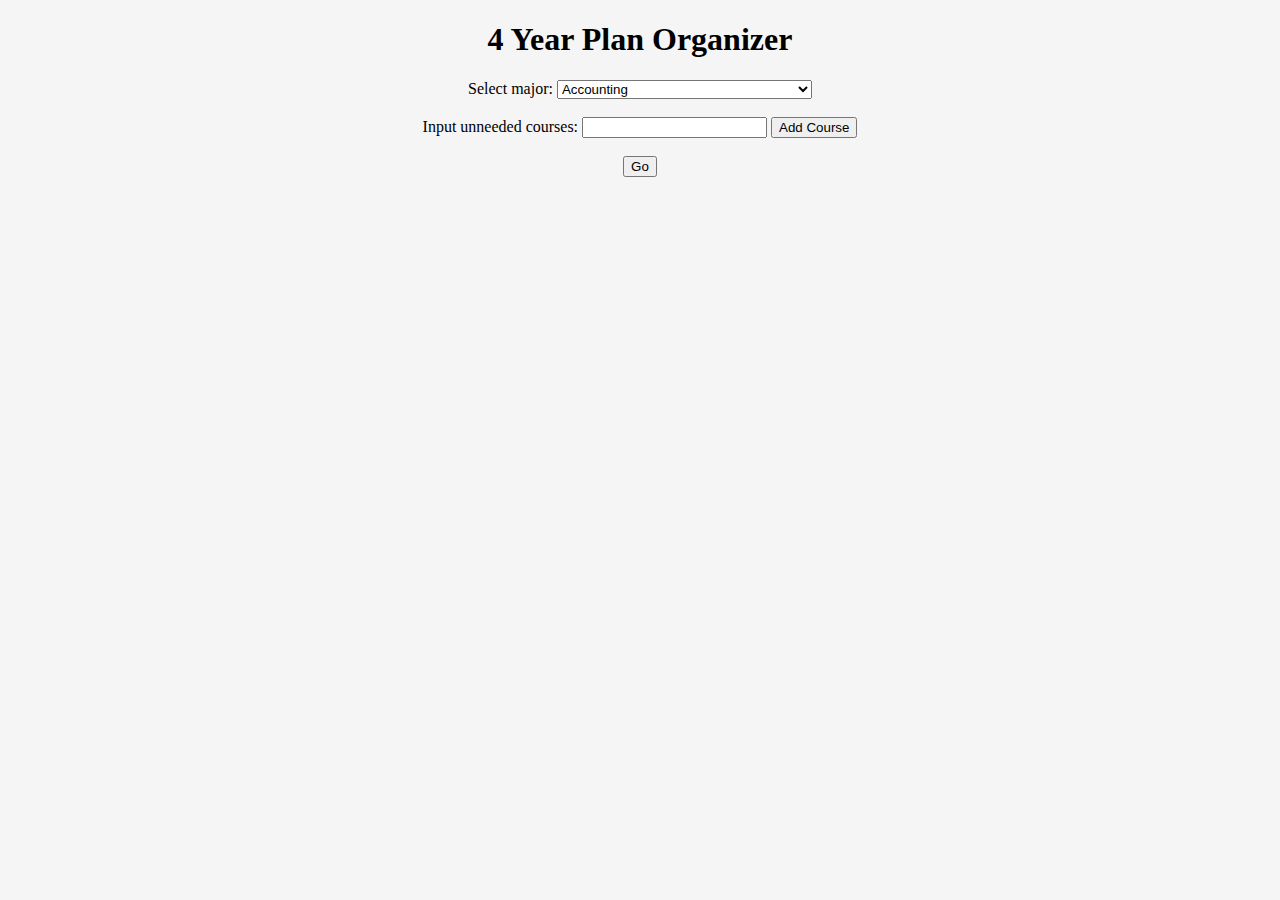
==== main.html @ 8805c5db "fixed typos in credit count" ====
<!DOCTYPE html>
<html lang="en">
<head>
    <meta charset="UTF-8">
    <meta http-equiv="X-UA-Compatible" content="IE=edge">
    <meta name="viewport" content="width=device-width, initial-scale=1.0">
    <script src="main.js"></script> <!-- links the JavaScript file to this file -->
    <link rel="stylesheet" type="text/css" href="main.css"> <!-- links the css style sheet to this file -->
    <title>FourYearPlanTesting</title>
</head>
<body>

<!-- HEADER SECTION -->
<div id="settings-div">
    <h1>4 Year Plan Organizer</h1>
    <label for="majors">Select major:</label> 
      <select name="majors" id="majors"> 
          <option value="Accounting">Accounting</option>
          <option value="Aerospace Engineering">Aerospace Engineering</option>
          <option value="Architecture">Architecture</option>
          <option value="Biological-sciences">Biological Sciences</option>
          <option value="Civil Engineering">Civil Engineering</option>
          <option value="Communications">Communications</option>
          <option value="Computer Engineering">Computer Engineering</option>
          <option value="computer-science">Computer Science</option> 
          <option value="Criminology">Criminology</option>
          <option value="Economics">Econometics & Quantitative Economics</option> 
          <option value="Eletrical Engineering">Eletrical Engineering</option>
          <option value="English Language & Literature">English Language & Literature</option>
          <option value="Finance">Finance</option>
          <option value="information-science">Information Science</option>
          <option value="Journalism">Journalism</option>
          <option value="Kinesiology">Kinesiology & Exercise Science</option>
          <option value="Marketing">Marketing & Management</option>
          <option value="Mathematics">Mathematics</option>
          <option value="Mechanical-engineering">Mechanical Engineering</option>
          <option value="Physics">Physics</option>
          <option value="Psychology">Psychology</option>
          <option value="Public-health">Public Health</option>
          <option value="Public Policy">Public Policy</option>
          <option value="Supply Chain Management">Supply Chain Management</option>
      </select>

    <br> <!--line breaks-->
    <br>
    
    <label for="class-input">Input unneeded courses: </label>
    <input type="text" id="class-input" name="Name">
    <input type="button" id="add-course-button" value="Add Course">
    
    <br>
    <br>

    <input type="button" id="main-button" value="Go">
    
  </div>
  
  <br>
  
<!-- FOUR YEAR PLAN SECTION-->
<div>
  <div class="row">
    <!--Column 1: 4 Year Plan Grid-->
    <div id="four-year-plan" class="column">
      <table>
        <tr>
          <th colspan="2">Four Year Plan</th>
        </tr>
        <tr>
           <th>Semester 1</th>
           <th>Semester 2</th>
        </tr>
        <tr>
          <td><div class="box semester1">add class</div></td>
          <td><div class="box semester2">add class</div></td>
        </tr>
        <tr>
          <td><div class="box semester1">add class</div></td>
          <td><div class="box semester2">add class</div></td>
        </tr>
        <tr>
          <td><div class="box semester1">add class</div></td>
          <td><div class="box semester2">add class</div></td>
        </tr>
        <tr>
          <td><div class="box semester1">add class</div></td>
          <td><div class="box semester2">add class</div></td>
        </tr>
        <tr>
          <td><div class="box semester1">add class</div></td>
          <td><div class="box semester2">add class</div></td>
        </tr>
        <tr>
          <td id="semester1credits">Credit count: 0</td>
          <td id="semester2credits">Credit count: 0</td>
        </tr>

        <tr>
          <th>Semester 3</th>
          <th>Semester 4</th>
        </tr>
        <tr>
          <td><div class="box semester3">add class</div></td>
          <td><div class="box semester4">add class</div></td>
        </tr>
        <tr>
          <td><div class="box semester3">add class</div></td>
          <td><div class="box semester4">add class</div></td>
        </tr>
        <tr>
          <td><div class="box semester3">add class</div></td>
          <td><div class="box semester4">add class</div></td>
        </tr>
        <tr>
          <td><div class="box semester3">add class</div></td>
          <td><div class="box semester4">add class</div></td>
        </tr>
        <tr>
          <td><div class="box semester3">add class</div></td>
          <td><div class="box semester4">add class</div></td>
        </tr>
        <tr>
          <td id="semester3credits">Credit count: 0</td>
          <td id="semester4credits">Credit count: 0</td>
        </tr>

        <tr>
          <th>Semester 5</th>
          <th>Semester 6</th>
        </tr>
        <tr>
          <td><div class="box semester5">add class</div></td>
          <td><div class="box semester6">add class</div></td>
        </tr>
        <tr>
          <td><div class="box semester5">add class</div></td>
          <td><div class="box semester6">add class</div></td>
        </tr>
        <tr>
          <td><div class="box semester5">add class</div></td>
          <td><div class="box semester6">add class</div></td>
        </tr>
        <tr>
          <td><div class="box semester5">add class</div></td>
          <td><div class="box semester6">add class</div></td>
        </tr>
        <tr>
          <td><div class="box semester5">add class</div></td>
          <td><div class="box semester6">add class</div></td>
        </tr>
        <tr>
          <td id="semester5credits">Credit count: 0</td>
          <td id="semester6credits">Credit count: 0</td>
        </tr>

        <tr>
          <th>Semester 7</th>
          <th>Semester 8</th>
        </tr>
        <tr>
          <td><div class="box semester7">add class</div></td>
          <td><div class="box semester8">add class</div></td>
        </tr>
        <tr>
          <td><div class="box semester7">add class</div></td>
          <td><div class="box semester8">add class</div></td>
        </tr>
        <tr>
          <td><div class="box semester7">add class</div></td>
          <td><div class="box semester8">add class</div></td>
        </tr>
        <tr>
          <td><div class="box semester7">add class</div></td>
          <td><div class="box semester8">add class</div></td>
        </tr>
        <tr>
          <td><div class="box semester7">add class</div></td>
          <td><div class="box semester8">add class</div></td>
        </tr>
        <tr>
          <td id="semester7credits">Credit count: 0</td>
          <td id="semester8credits">Credit count: 0</td>
        </tr>

      </table>
    </div>
    
    <!--Column 2: Course List-->
    <div class="column">
      <!--The table generated to show the courses goes in this div-->
        <div id="generatedCoursesTable"></div>

        <!--NOTE: THIS TABLE IS ALWAYS HIDDEN. FOR SOME REASON THE DRAG AND DROP DOESN'T WORK FOR THE ACTUAL GENERATED
        TABLE UNLESS THIS TABLE IS HERE, SO DON'T DELETE IT.-->
        <table id="unused-but-essential-table" class="hide">
        <tr>
          <th>Classes</th>
        </tr>
        <tr>
          <td><div class="draggable" id="class1" draggable="true">Class 1</div></td>
        </tr>
        <tr>
          <td><div class="draggable" id="class2" draggable="true">Class 2</div></td>
        </tr>
        <tr>
          <td><div class="draggable" id="class3" draggable="true">Class 3</div></td>
        </tr>
      </table>
    
    </div>

    <!--Coloumn 3: Unneeded Courses-->
    <div class="column">
        <div id="unneeded-courses" class="hide">
            <h4>Unneeded Courses</h4>
        </div>
    </div>
  </div>
</div>
</body>
</html>
---- main.css ----
body {
    background: whitesmoke;
    color: black;
    text-align: center;
  }

img {
  border-radius: 10px;
}
  
  table {
    width: 100%;
    background: wheat;
    border: 1px solid;
    border-collapse: collapse;
   
  }

  th {
    background-color: hsl(11, 61%, 70%);
  }

  td {
    background-color: wheat;
    padding: 1rem;
  }

  tr:nth-last-of-type(2n) {
    background-color: hsl(11, 61%, 46%);;
  }
  
  .row {
    display: flex;
    justify-content: center;
  }
  
  .column {
    flex: 0 0 33.33%; /* Three equal-width columns */
    max-width: 33.33%;
    padding: 10px;
    box-sizing: border-box;
  }
  
  .hide{
    display: none;
  }
  
  .drop-targets{
    border: 1px solid;
  }
  
  .box{
    border: 1px solid;
  }
  
  .drag-over{
    border: dashed 3px red;
  }
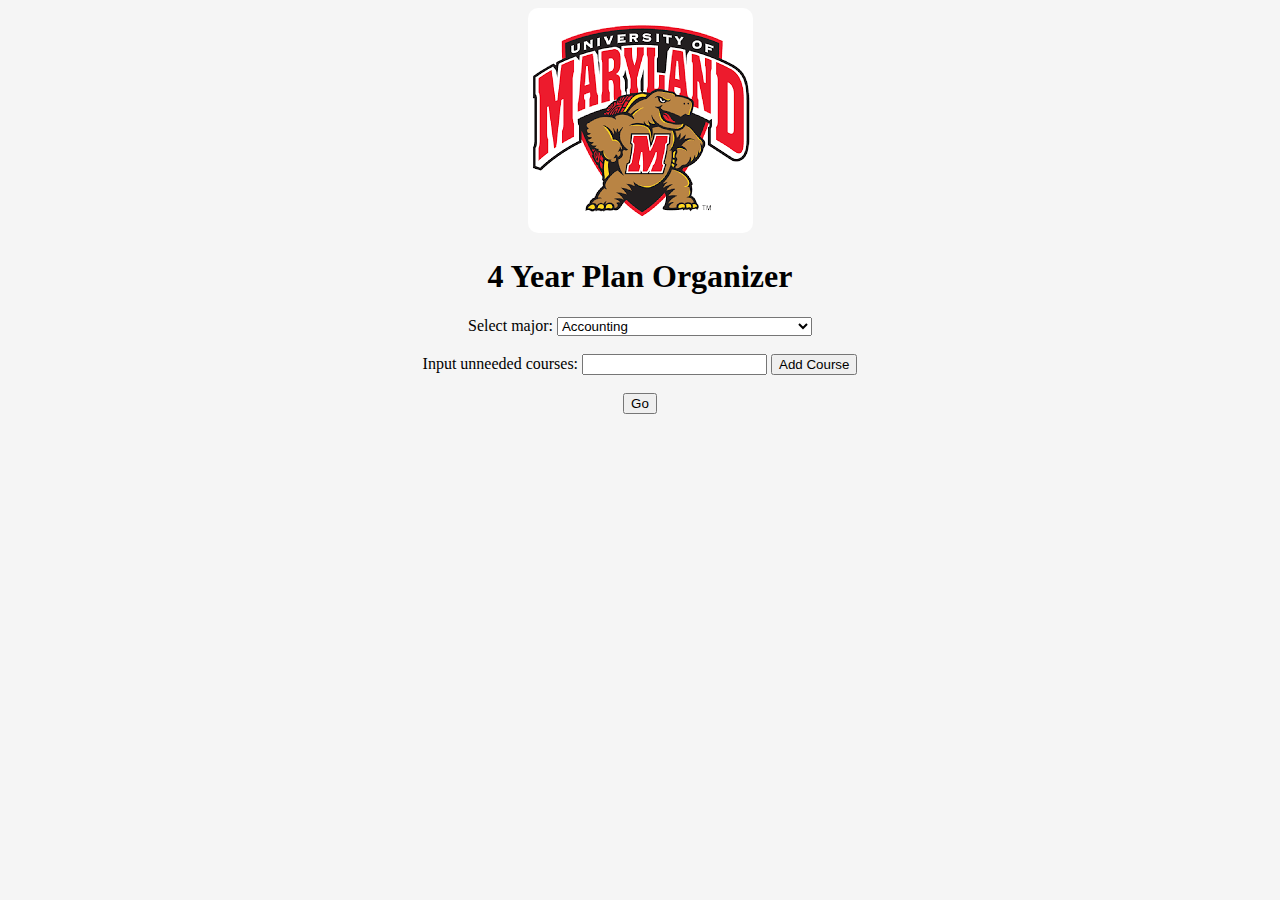
==== commit 1279f19d: "Merge pull request #8 from theotherm4r3/add-credit-count-feature" ====
--- a/main.html
+++ b/main.html
@@ -9,6 +9,7 @@
     <title>FourYearPlanTesting</title>
 </head>
 <body>
+<img src="mascotUMD.png" alt="mascot">
 
 <!-- HEADER SECTION -->
 <div id="settings-div">
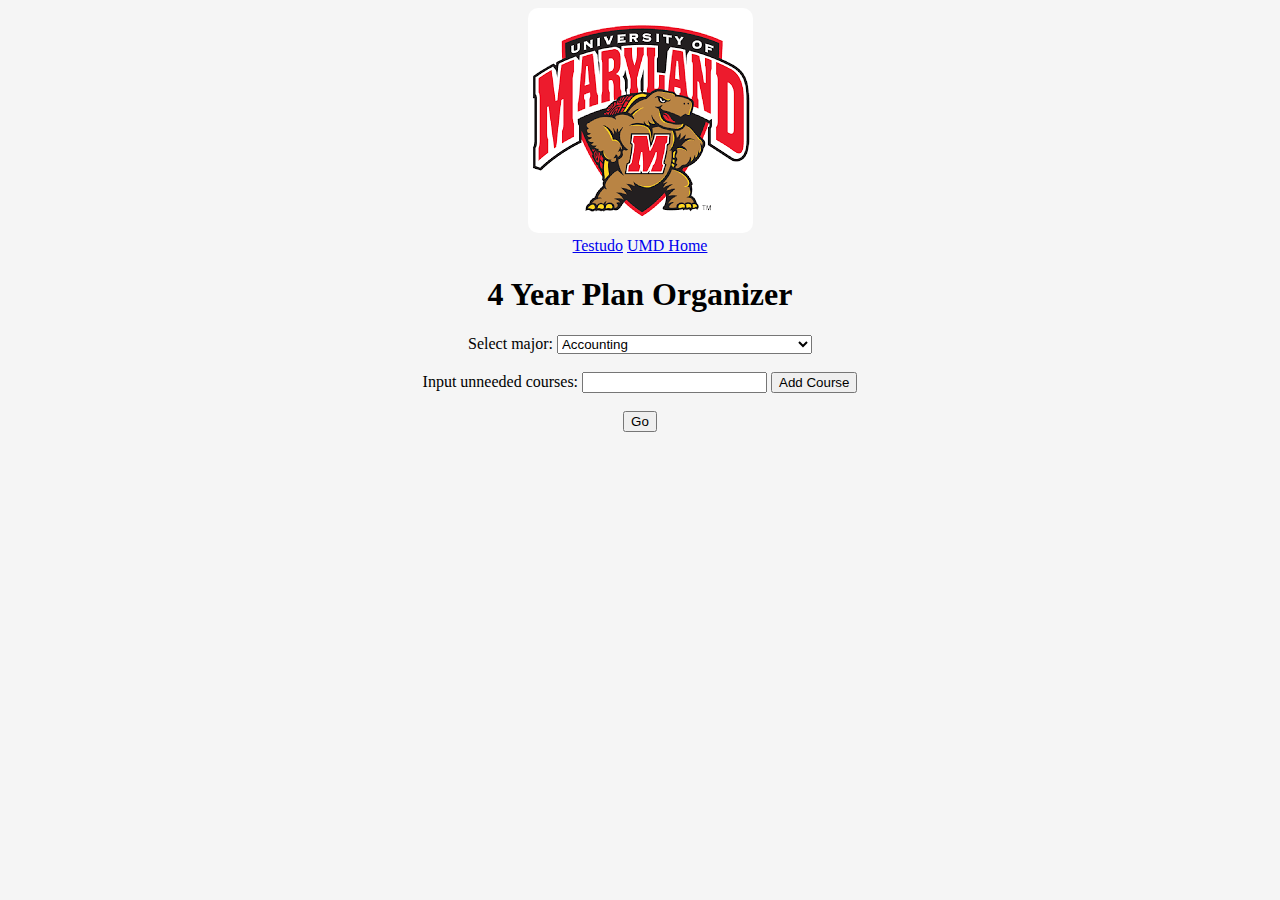
==== commit 25fbed34: "Added hyperlinks to testudo and umd home page" ====
--- a/main.html
+++ b/main.html
@@ -10,6 +10,12 @@
 </head>
 <body>
 <img src="mascotUMD.png" alt="mascot">
+<div>
+  <div class="yperlinks">
+    <a href="https://www.testudo.umd.edu" target="_blank">Testudo</a>
+    <a href="https://umd.edu/" target="_blank">UMD Home</a>
+  </div>
+</div>
 
 <!-- HEADER SECTION -->
 <div id="settings-div">
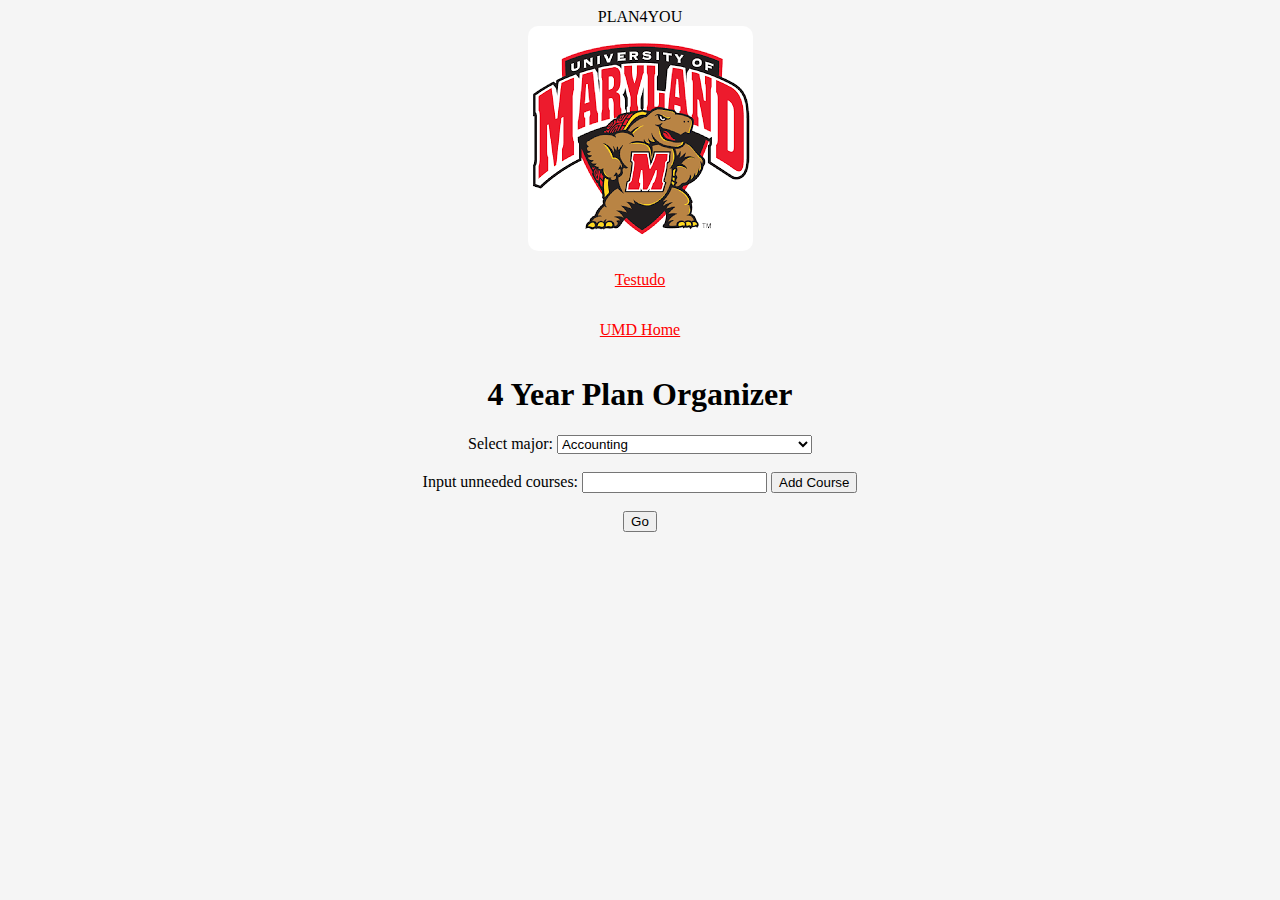
==== commit 3e056894: "added logo" ====
--- a/main.html
+++ b/main.html
@@ -9,6 +9,7 @@
     <title>FourYearPlanTesting</title>
 </head>
 <body>
+<div class="logo">PLAN4YOU</div>
 <img src="mascotUMD.png" alt="mascot">
 <div>
   <div class="yperlinks">
--- a/main.css
+++ b/main.css
@@ -56,5 +56,14 @@
   .drag-over{
     border: dashed 3px red;
   }
+
+a{
+    color: red;
+    height: 50px;
+    display: flex;
+    justify-content: space-around;
+    align-items: center;
+  }
   
   
+  
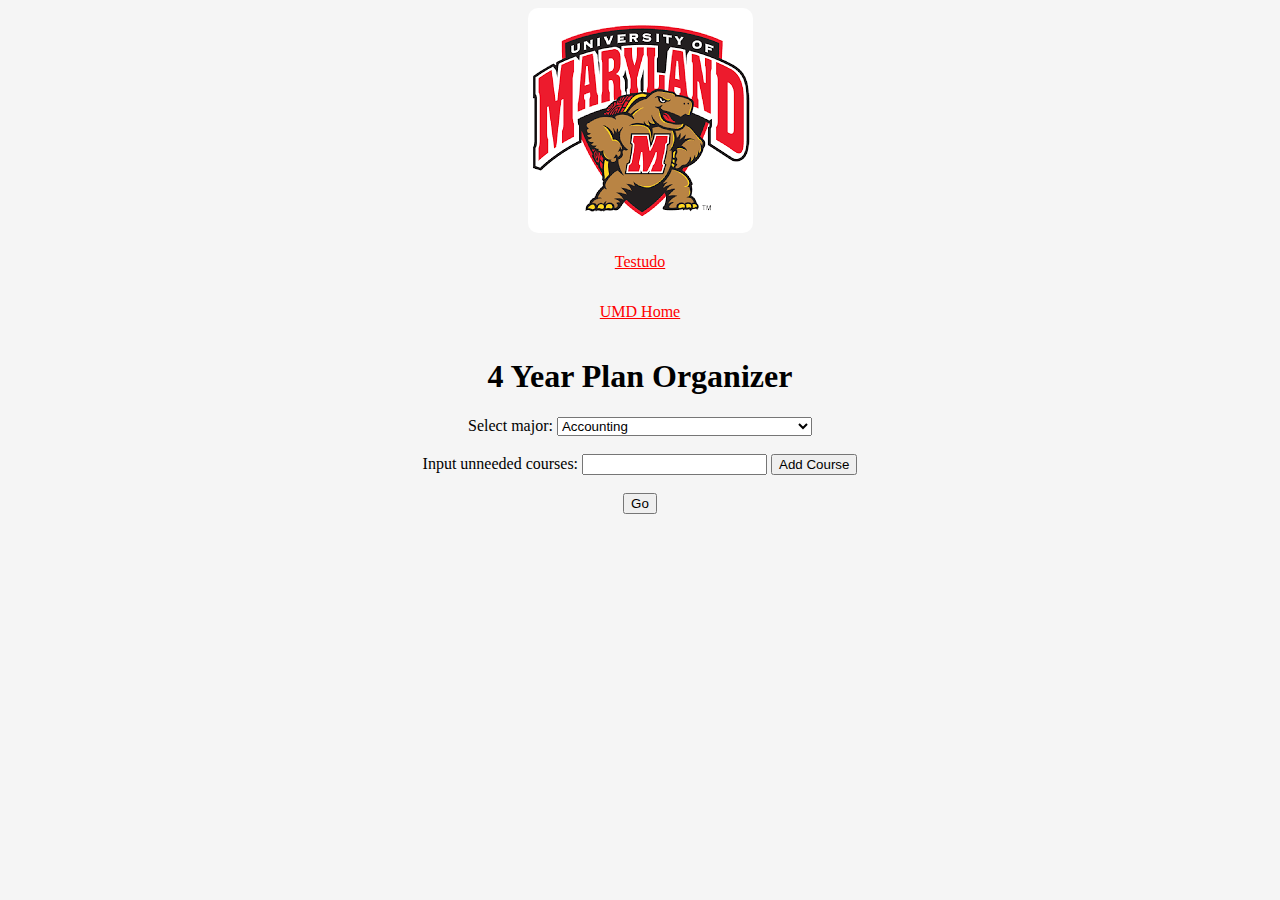
==== commit fc3ce402: "Update main.html" ====
--- a/main.html
+++ b/main.html
@@ -9,7 +9,6 @@
     <title>FourYearPlanTesting</title>
 </head>
 <body>
-<div class="logo">PLAN4YOU</div>
 <img src="mascotUMD.png" alt="mascot">
 <div>
   <div class="yperlinks">
@@ -217,7 +216,7 @@
     
     </div>
 
-    <!--Coloumn 3: Unneeded Courses-->
+    <!--Column 3: Unneeded Courses-->
     <div class="column">
         <div id="unneeded-courses" class="hide">
             <h4>Unneeded Courses</h4>
--- a/main.css
+++ b/main.css
@@ -64,6 +64,20 @@
     justify-content: space-around;
     align-items: center;
   }
+
+.logo{
+    color: black;
+    font-size: 1.5rem;
+    font-weight: bold;
+    font-style: italic;
+    padding: 0 2rem;
+    text-align: left;
+}
+button.green{
+    background-color: #2ecc71;
+}
+
+    
   
   
   
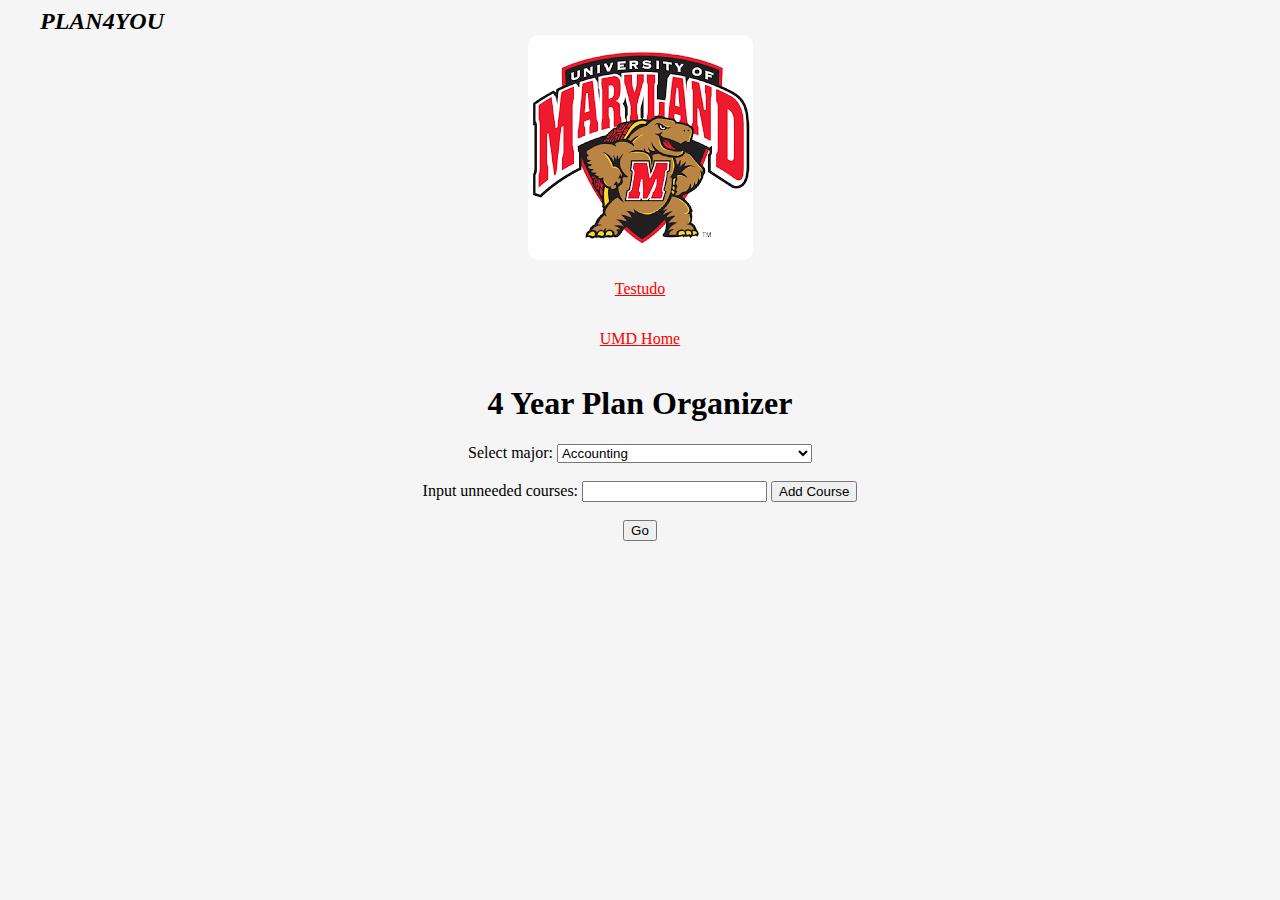
==== commit 11a44416: "Merge branch 'main' of https://github.com/theotherm4r3/Plan4You-CareerLaunch" ====
--- a/main.html
+++ b/main.html
@@ -9,6 +9,7 @@
     <title>FourYearPlanTesting</title>
 </head>
 <body>
+<div class="logo">PLAN4YOU</div>
 <img src="mascotUMD.png" alt="mascot">
 <div>
   <div class="yperlinks">
